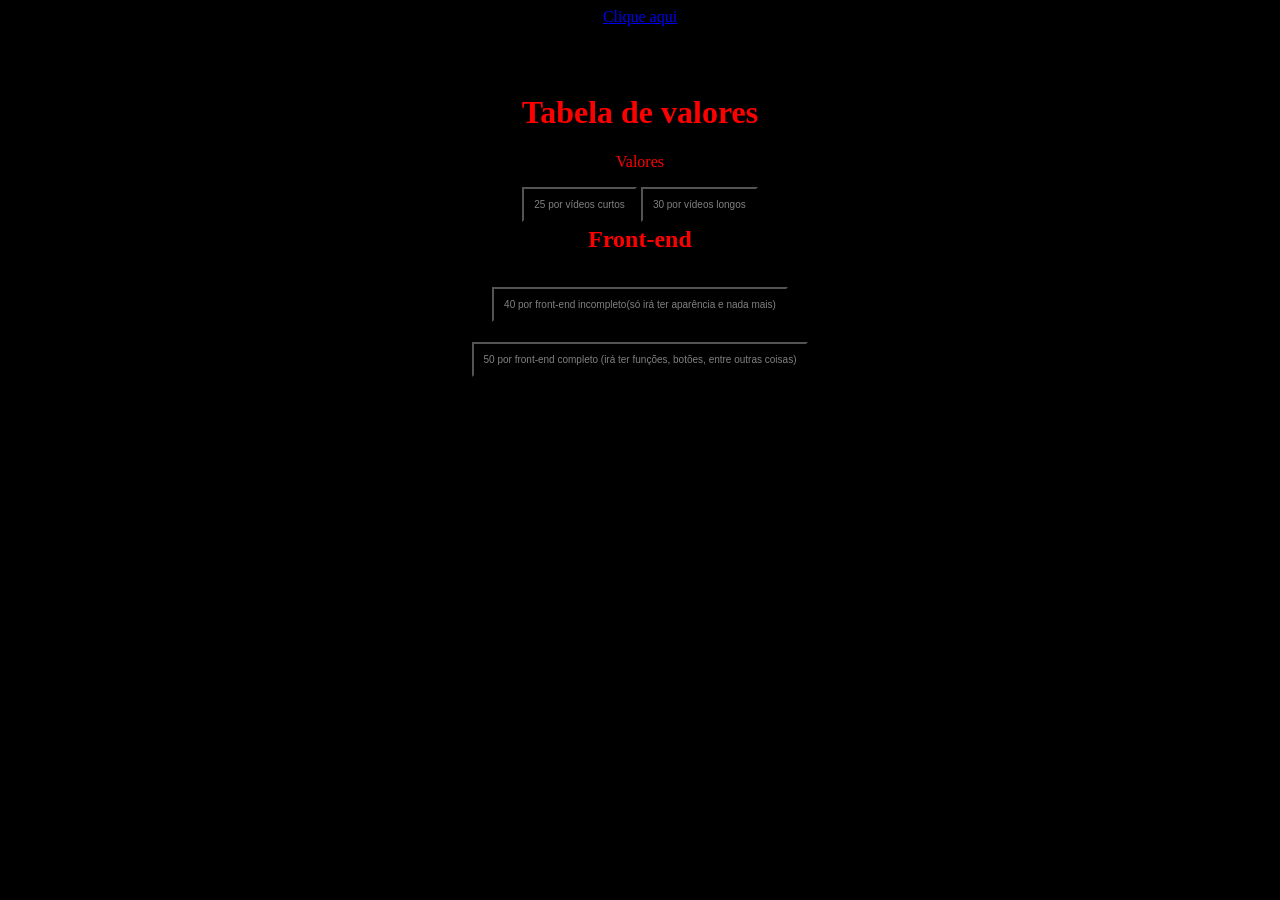
==== index.html @ 4702366c "Add files via upload" ====
<!DOCTYPE html>

<html>

<head>



 <link rel="stylesheet" href="style.css">

  <title> Tabela de valores</title>

</head>

 <body>

 <a href="index.html">Clique aqui</a>

 <div class="programação">

 <h2> Front-end</h2>

</div>

  <h1> Tabela de valores</h1>

  <p> Valores</p>


<button> 25 por vídeos curtos</button>

<button> 30 por vídeos longos</button>

 <div class="botão1">

<button> 50 por front-end completo (irá ter funções, botões, entre outras coisas)</button>

</div>

 <div class="botão2">


<button> 40 por front-end incompleto(só irá ter aparência e nada mais)</button>

</div>

</body>

</html>
---- style.css ----
body {

  background: black;

 color:red;

 text-align: center;

}

 button {

 color: Grey;

 background: black;

 padding: 10px;

 font-size: 10px;

}

 .programação {

 position: relative;

 top: 180px; 

}

 .botão1 {

 position: relative;

 top: 120px;

}

 .botão2 {

 position: relative;


 top: 30px;

}
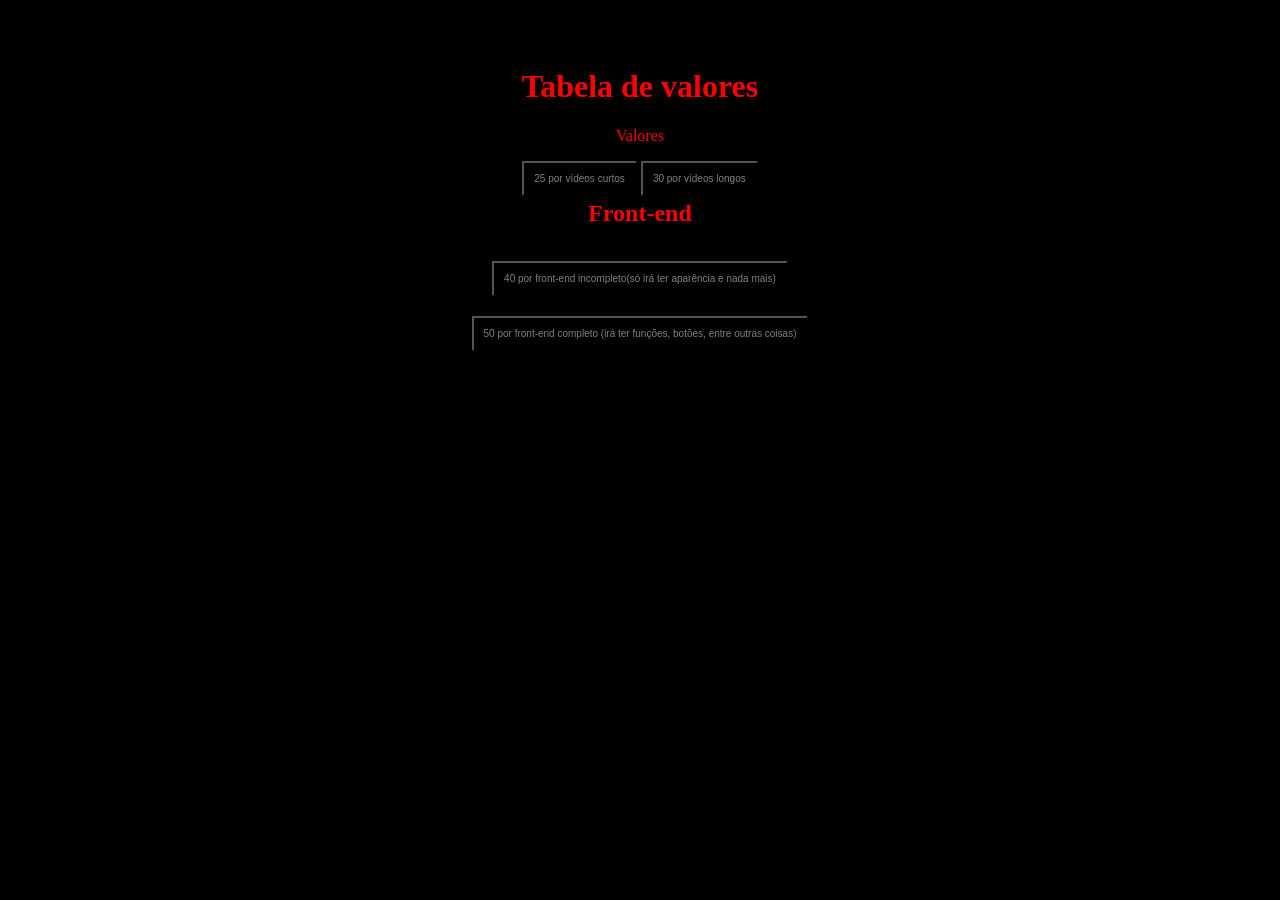
==== commit ec5056ba: "Atualizar git hub" ====
--- a/index.html
+++ b/index.html
@@ -14,7 +14,7 @@
 
  <body>
 
- <a href="index.html">Clique aqui</a>
+ <a href="index.html"></a>
 
  <div class="programação">
 
